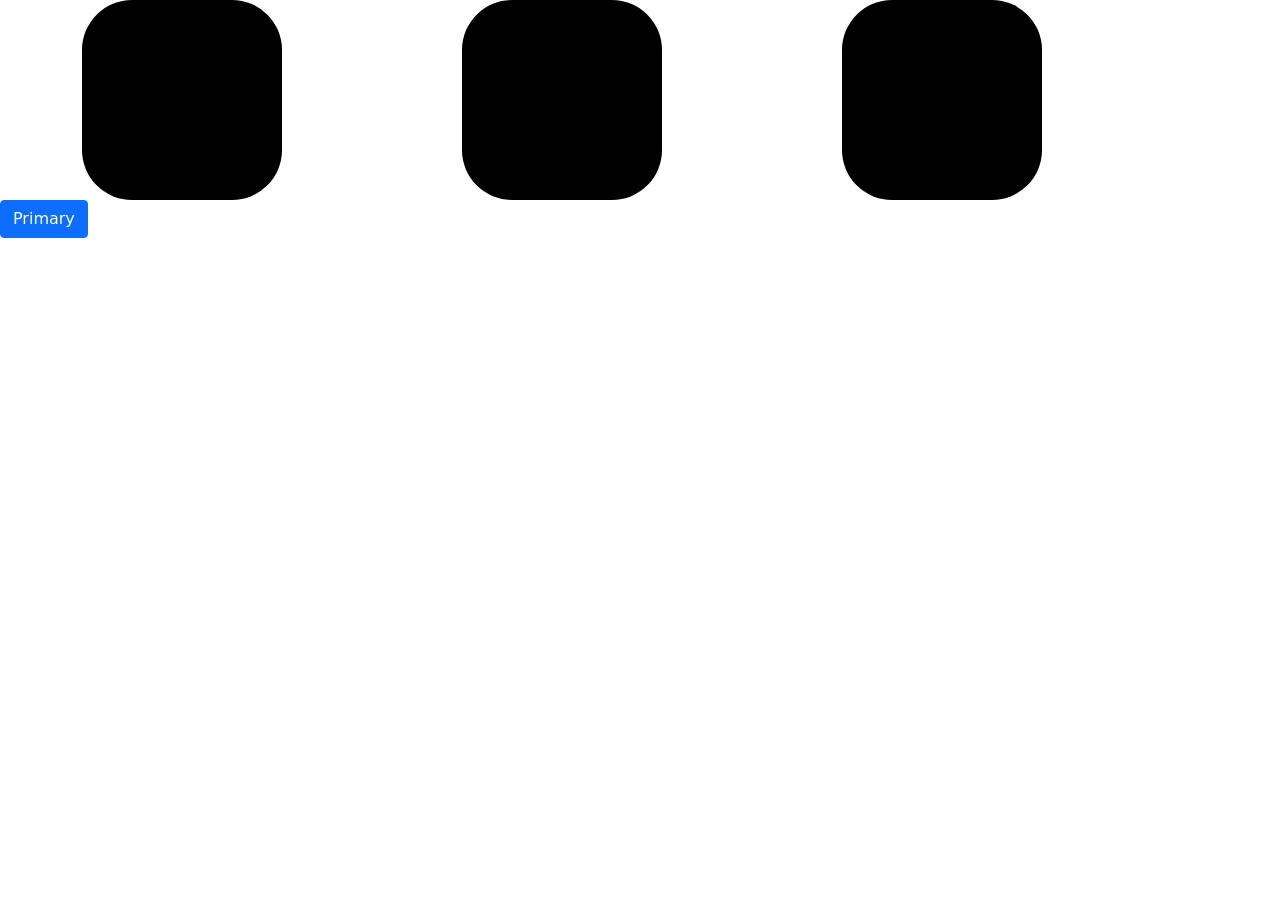
==== simondice.html @ 70e9cd82 "simon dice" ====
<!DOCTYPE html>
<html>
  <head>
    <meta charset="utf-8" />
    <meta http-equiv="X-UA-Compatible" content="IE=edge" />
    <title>Page Title</title>
    <meta name="viewport" content="width=device-width, initial-scale=1" />
    <link
      rel="stylesheet"
      type="text/css"
      media="screen"
      href="simondice.css"
    />
    <link
      rel="stylesheet"
      type="text/css"
      media="screen"
      href="css\bootstrap.min.css"
    />
  </head>
  <body>
    <div class="container" id="contenedor">
      <div class="row">
        <div class="col-sm">
          <div class="shape1" id="0"></div>
        </div>
        <div class="col-sm">
          <div class="shape1" id="1"></div>
        </div>
        <div class="col-sm">
          <div class="shape1" id="2"></div>
        </div>
      </div>
    </div>
    <button id="iniciar" type="button" class="btn btn-primary">Primary</button>
  </body>
  <script src="simondice.js"></script>
</html>
---- simondice.css ----
.shape1{
	width: 200px;
	height: 200px;
	background: black;
	-moz-border-radius: 100px;
	-webkit-border-radius: 100px;
	border-radius: 50px;
}
.shape2{
	width: 200px;
	height: 200px;
	background: green;
	-moz-border-radius: 100px;
	-webkit-border-radius: 100px;
	border-radius: 50px;
}
.shape3{
	width: 200px;
	height: 200px;
	background: red;
	-moz-border-radius: 100px;
	-webkit-border-radius: 100px;
	border-radius: 50px;
}
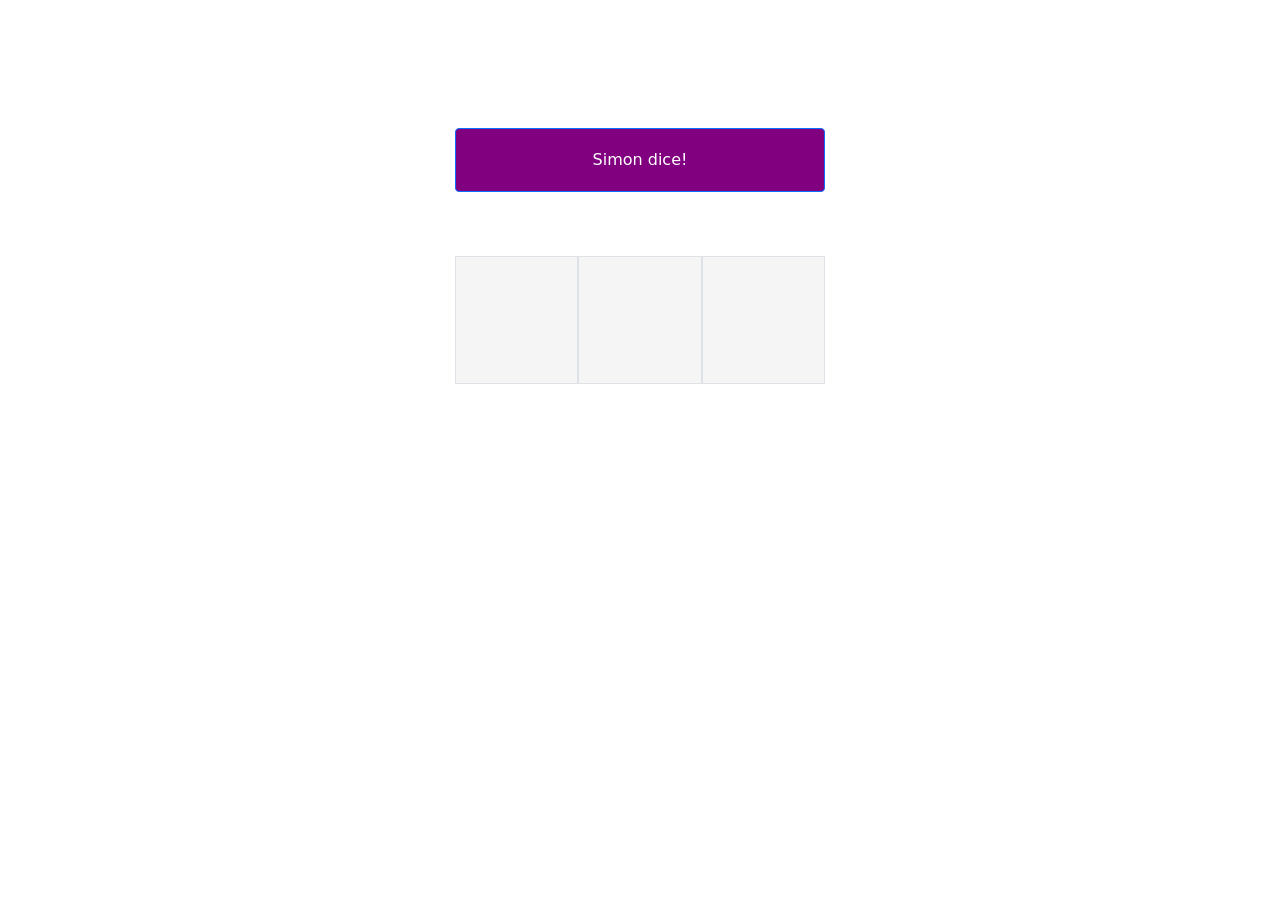
==== commit bd2db62d: "Actualizacion El proyecto requeria un diseño decente y mejoras en el codigo." ====
--- a/simondice.html
+++ b/simondice.html
@@ -19,20 +19,13 @@
     />
   </head>
   <body>
+    </div>
     <div class="container" id="contenedor">
-      <div class="row">
-        <div class="col-sm">
-          <div class="shape1" id="0"></div>
-        </div>
-        <div class="col-sm">
-          <div class="shape1" id="1"></div>
-        </div>
-        <div class="col-sm">
-          <div class="shape1" id="2"></div>
-        </div>
-      </div>
+      <button id="iniciar" type="button" style="height: 50%"class="btn btn-primary shadow-none" >Simon dice!</button>
+      <div class="border" id="0" ></div>
+      <div class="border" id="1"></div>
+      <div class="border" id="2"></div>
     </div>
-    <button id="iniciar" type="button" class="btn btn-primary">Primary</button>
   </body>
   <script src="simondice.js"></script>
 </html>
--- a/simondice.css
+++ b/simondice.css
@@ -1,24 +1,34 @@
-.shape1{
-	width: 200px;
-	height: 200px;
-	background: black;
-	-moz-border-radius: 100px;
-	-webkit-border-radius: 100px;
-	border-radius: 50px;
+#contenedor {
+  display: grid;
+  grid-template-columns: 20% [column2] 20% [column3] 20% [column4] 20% [column5] 20%;
+  grid-template-rows: 20% [row2] 20% [row3] 20% 20% 20%;
+  width: 50vw;
+  height: 50vw;
 }
-.shape2{
-	width: 200px;
-	height: 200px;
-	background: green;
-	-moz-border-radius: 100px;
-	-webkit-border-radius: 100px;
-	border-radius: 50px;
+#iniciar {
+  background-color: purple;
+  grid-row-start: row2;
+  grid-column-start: column2;
+  grid-column-end: column5;
 }
-.shape3{
-	width: 200px;
-	height: 200px;
-	background: red;
-	-moz-border-radius: 100px;
-	-webkit-border-radius: 100px;
-	border-radius: 50px;
-}+[id="0"] {
+  grid-row-start: row3;
+  grid-column-start: column2;
+  background-color: whitesmoke;
+}
+[id="1"] {
+  grid-row-start: row3;
+  grid-column-start: column3;
+  background-color: whitesmoke;
+}
+[id="2"] {
+  grid-row-start: row3;
+  grid-column-start: column4;
+  background-color: whitesmoke;
+}
+.colorVerde {
+  background-color: green;
+}
+.colorRojo {
+  background-color: red;
+}
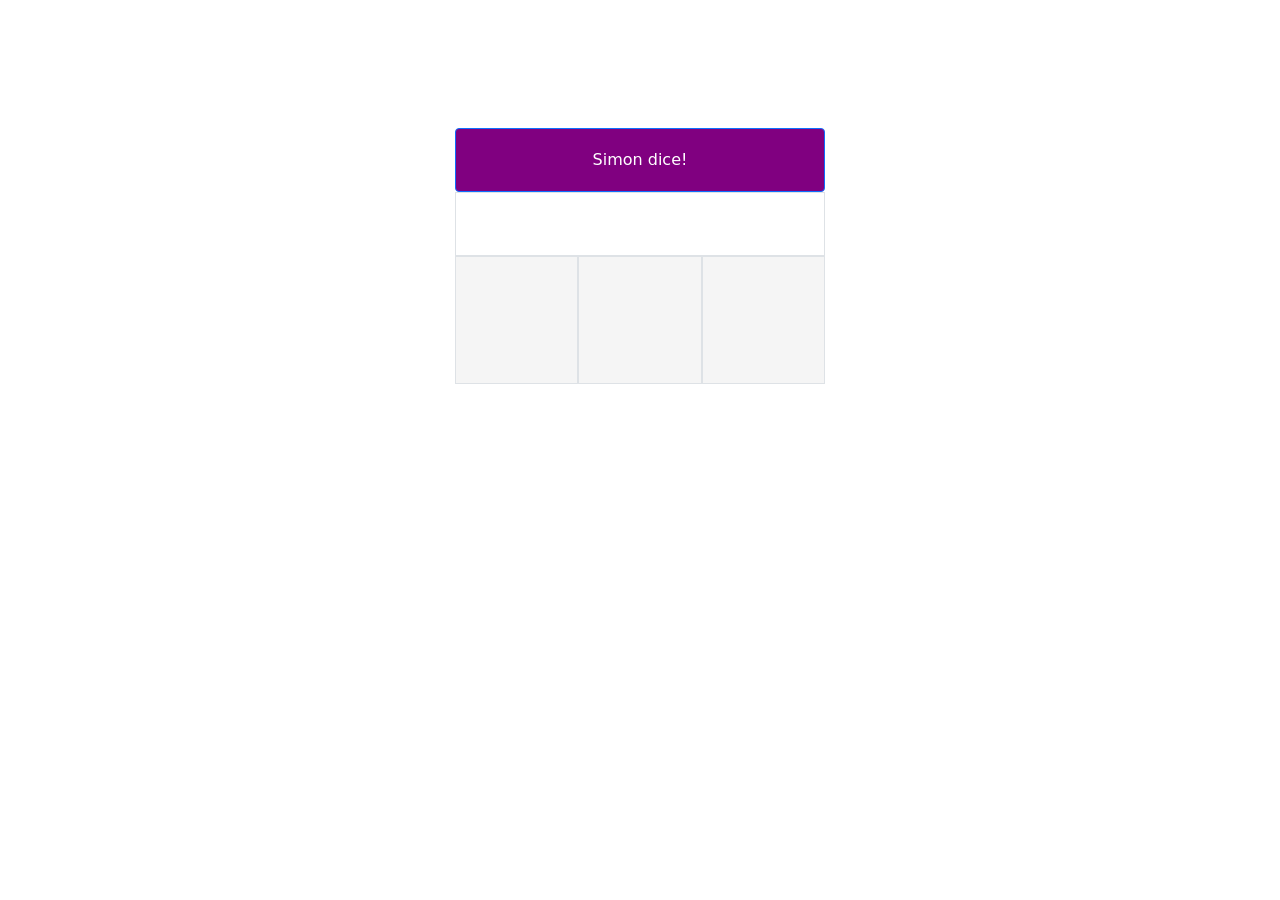
==== commit 59d8f304: "se añadieron turnos se mejoró el juego con turnos, el usuario no puede clickear durante el turno de " ====
--- a/simondice.html
+++ b/simondice.html
@@ -25,6 +25,7 @@
       <div class="border" id="0" ></div>
       <div class="border" id="1"></div>
       <div class="border" id="2"></div>
+      <div class="border" id="turnos" class="invisible" style="height: 50%"></div>
     </div>
   </body>
   <script src="simondice.js"></script>
--- a/simondice.css
+++ b/simondice.css
@@ -1,29 +1,29 @@
 #contenedor {
   display: grid;
   grid-template-columns: 20% [column2] 20% [column3] 20% [column4] 20% [column5] 20%;
-  grid-template-rows: 20% [row2] 20% [row3] 20% 20% 20%;
+  grid-template-rows: 20% [row2] 20% [row3] 20%;
   width: 50vw;
   height: 50vw;
 }
 #iniciar {
   background-color: purple;
-  grid-row-start: row2;
+  grid-row: row2;
   grid-column-start: column2;
   grid-column-end: column5;
 }
 [id="0"] {
-  grid-row-start: row3;
-  grid-column-start: column2;
+  grid-row: row3;
+  grid-column: column2;
   background-color: whitesmoke;
 }
 [id="1"] {
-  grid-row-start: row3;
-  grid-column-start: column3;
+  grid-row: row3;
+  grid-column: column3;
   background-color: whitesmoke;
 }
 [id="2"] {
-  grid-row-start: row3;
-  grid-column-start: column4;
+  grid-row: row3;
+  grid-column: column4;
   background-color: whitesmoke;
 }
 .colorVerde {
@@ -32,3 +32,28 @@
 .colorRojo {
   background-color: red;
 }
+.desabilitarClick {
+  pointer-events: none;
+}
+#turnos {
+  display: flex;
+  justify-content: center;
+  align-items: center;
+  grid-row: row2;
+  grid-column-start: column2;
+  grid-column-end: column5;
+  align-self: end;
+  color: white;
+}
+.turnoUsuarioPierde {
+  background-color: red;
+}
+.turnoMaquina {
+  background-color: purple;
+}
+.turnoUsuario {
+  background-color: palegreen;
+}
+.invisible {
+  display: hidden;
+}
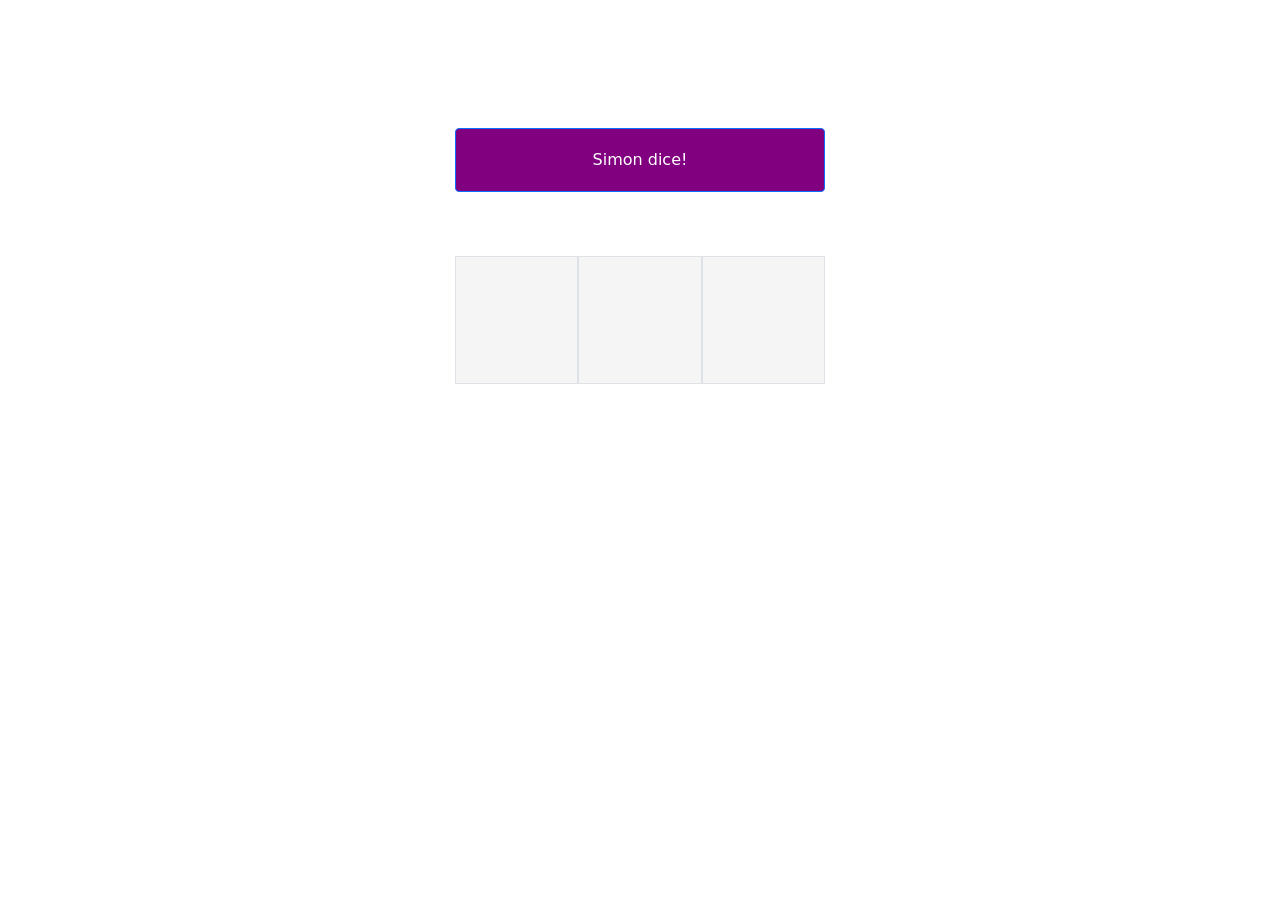
==== commit d1874d54: "Update simondice.html" ====
--- a/simondice.html
+++ b/simondice.html
@@ -25,7 +25,7 @@
       <div class="border" id="0" ></div>
       <div class="border" id="1"></div>
       <div class="border" id="2"></div>
-      <div class="border" id="turnos" class="invisible" style="height: 50%"></div>
+      <div class="border border-white" id="turnos" class="invisible" style="height: 50%"></div>
     </div>
   </body>
   <script src="simondice.js"></script>
